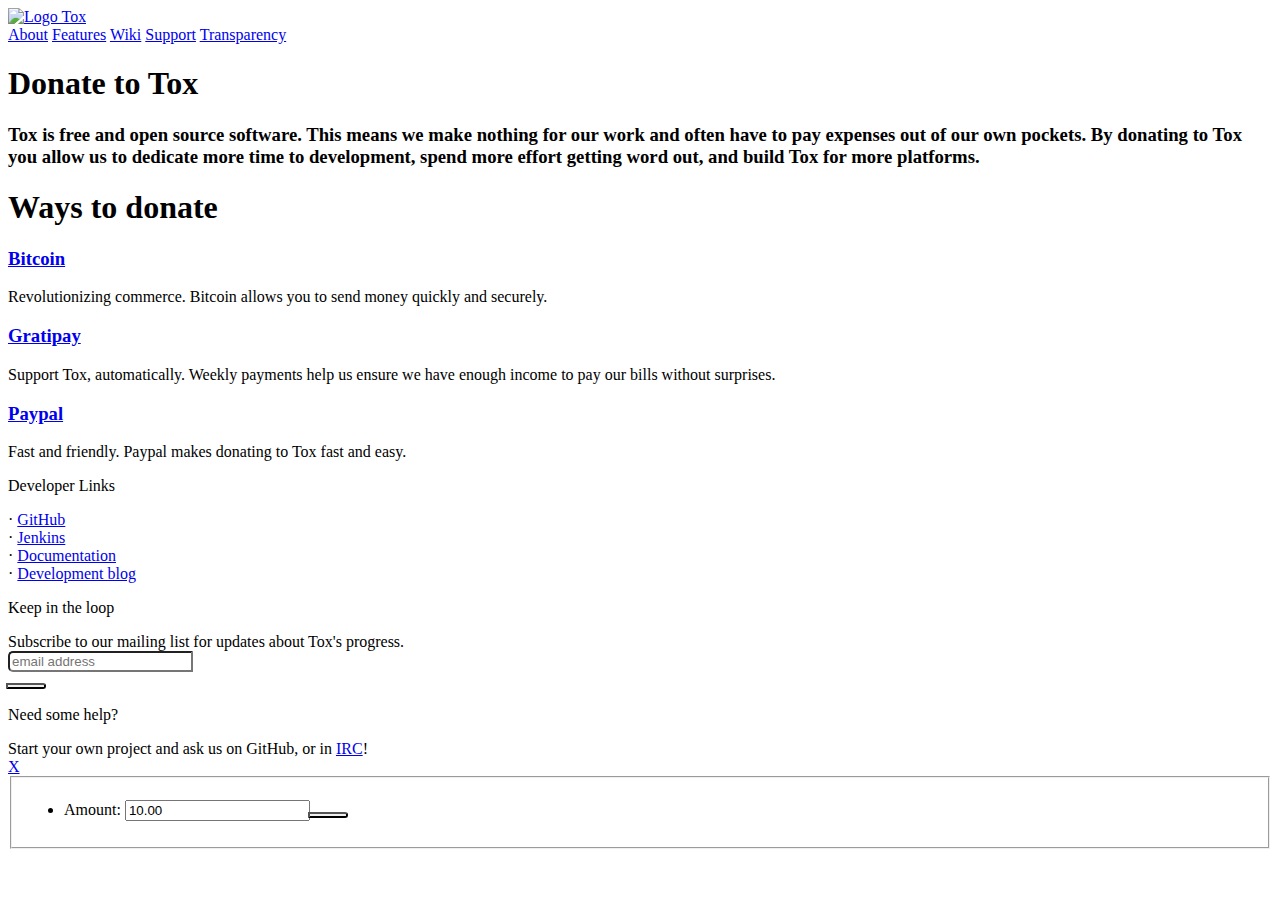
==== index.html @ 1295cfc6 "Create index.html" ====
<!DOCTYPE html>
<html lang="en">
<head>
	<meta charset="utf-8">
	<title>Donating to Tox</title>
	<meta name="keywords" content="tox,messenger,instant messaging,secure,decentralized,friendly,github,open source,voice,calling">
	<meta name="author" content="">
	<meta name="viewport" content="width=device-width, initial-scale=1">
	<meta property="og:image" content="https://tox.im/assets/imgs/LockOnly.png">
	<link rel="shortcut icon" type="image/icon" href="/assets/imgs/favicon.ico">
	<!-- CSS -->
	<link rel="image_src" href="/assets/imgs/LockOnly.png">
	<style>
	@import url('/assets/css/custom.min.css');
	@import url('/assets/css/tuktuk.min.css');
	@import url('/assets/css/tuktuk.theme.min.css');
	@import url('/assets/css/tuktuk.icons.min.css');
	@import url('/assets/css/font-awesome.css');
	@import url('/assets/css/font-awesome.min.css');
	@import url('/assets/css/popup.css');
	</style>
</head>

<body >
        <!--[if lte IE 8]>
            <p class="browserupgrade">You are using an <strong>outdated</strong> browser. Please <a href="http://browsehappy.com/">upgrade your browser</a> to improve your experience.</p>
        <![endif]-->
	<header class="bck light padding">
		<div class="row">
			<div class="column_2">
				<a href="."><img src="/assets/imgs/logo_head.png" alt="Logo Tox" class="logo on-left"></a>
			</div>
			<nav class="column_10 text right bold">
				<a href="#about">About</a>
				<a href="#features">Features</a>
				<a href="https://wiki.tox.im">Wiki</a>
				<a id="help" href="http://support.libtoxcore.so">Support</a>
				<a id="donate" href="http://transparency.tox.im">Transparency</a>
				<a href="https://www.facebook.com/toxproject"><span class="fa fa-facebook" style="font-size: 16.5pt; margin-left:20px; margin-top: 10px; float: right;"></span></a>
				<a href="https://twitter.com/ProjectTox"><span class="fa fa-twitter" style="font-size: 16.5pt; margin-left:20px; margin-top: 10px; float: right;"></span></a>
			</nav>
		</div>
	</header>

	<section class="bck theme padding"  id="about">
		<div class="row text center book">
			<div class="column_10 offset_1">
				<h1 class="text bold color light">Donate to Tox</h1>
				<h3>Tox is free and open source software. This means we make nothing for our work and often have to pay expenses out of our own pockets. By donating to Tox you allow us to dedicate more time to development, spend more effort getting word out, and build Tox for more platforms.</h3>
			</div>
		</div>
	</section>

	<section class="bck light padding" id="features">
		<div class="row text center book margin-bottom">
			<div class="column_10 offset_1">
				<h1 class="text bold">Ways to donate</h1>
			</div>
		</div>
		<div class="row text center">
			<div class="column_4 margin-bottom"><a href="#openModal">
				<span class="fa fa-btc" style="font-size: 55pt;"></span>
				<h3 class="text bold">Bitcoin</h3></a>
				<p>Revolutionizing commerce.
 Bitcoin allows you to send money quickly and securely.</p>
			</div>
			<div class="column_4 margin-bottom"><a href="https://gratipay.com/ProjectTox">
				<span class="fa fa-calendar" style="font-size: 55pt;"></span>
				<h3 class="text bold">Gratipay</h3></a>
				<p>Support Tox, automatically.
 Weekly payments help us ensure we have enough income to pay our bills without surprises.</p>
			</div>
			<div class="column_4 margin-bottom">
				<form action="https://www.paypal.com/cgi-bin/webscr" method="post" name="paypal" target="_top">
				<input type="hidden" name="cmd" value="_s-xclick">
				<input type="hidden" name="hosted_button_id" value="69BCH4ATPZ5YY">
				<a href="#" onclick="document.paypal.submit();">
				<span class="fa fa-paypal" style="font-size: 55pt;"></span>
				<h3 class="text bold">Paypal</h3></a></form>
				<p>Fast and friendly.
 Paypal makes donating to Tox fast and easy.</p>
			</div>
		</div>
	</section>
	<footer>
		<section class="bck dark padding">
			<div class="row margin-top margin-bottom">
				<div class="column_3">
					<p class="text bold big">Developer Links</p>
					&middot; <a href="https://github.com/irungentoo/ProjectTox-Core">GitHub</a><br>
					&middot; <a href="https://jenkins.libtoxcore.so/">Jenkins</a><br>
					&middot; <a href="https://libtoxcore.so/">Documentation</a><br>
					&middot; <a href="//blog.libtoxcore.so/">Development blog</a><br>
				</div>
				<div class="column_4 offset_1">
					<p class="text bold big">Keep in the loop</p>
					Subscribe to our mailing list for updates about Tox's progress.
					<form action="//tox.us7.list-manage.com/subscribe/post?u=127f0bc6d65fa4f980565d751&amp;id=0cb34cab55" method="post" id="mc-embedded-subscribe-form" name="mc-embedded-subscribe-form" class="validate" target="_blank" novalidate>
						<div id="clear">
							<input type="email" value="" style="border-radius: 5px 0px 0px 5px !important;" name="EMAIL" class="mce-email" id="mce-EMAIL" placeholder="email address" required>
						</div>
						<div id="clear1">
							<button type="submit" style="width: 40px; line-height: 2.3em; margin-top: 3px; margin-left:-2px; border-radius: 0px 5px 5px 0px !important;" value="Subscribe" name="subscribe" id="mc-embedded-subscribe" class="fa fa-envelope-o"></button>
						</div>
					</form>
				</div>
				<div class="column_3 offset_1">
					<p class="text bold big">Need some help?</p>
					Start your own project and ask us on <span class="text normal">GitHub</span>, or in <a href="ircs://irc.freenode.net/tox" class="text bold underline color theme">IRC</a>!
				</div>
			</div>
		</section>

		<div id="openModal" class="modalDialog">
			<div>
				<a href="#close" title="Close" class="close">X</a>

  <form class="bitpay-donate" action="https://bitpay.com/checkout" method="post" onsubmit="return checkRequiredFields(this);">
    <input name="action" type="hidden" value="checkout">
    <fieldset>
      <ul>
        
        <li class="bitpay-donate-field">
          <label>Amount:</label>
          <input name="price" type="number" value="10.00" placeholder="Amount" maxlength="8" min="0.01" step="0.01" pattern="\d?\d\.\d\d"/><button type="submit" style="width: 40px; line-height: 2.3em; margin-top: 3px; margin-left:-2px; border-radius: 0px 5px 5px 0px !important;" name="pay" class="fa fa-bitcoin" onerror="this.onerror=null";></button>
        </li>
        
      </ul>
      <input type="hidden" name="data" value="l0sbpvD12XlNBAPFONzQzPJdfN64IDdigLyfGYvk3WqfMtJndmd4cPwmzPKyRec08DqEsSuVdLIK1VJ/BFn3btBfdefy6TRRX7yhJOegK7Ol+ZK3eJwtVw7SwaGBmsDgINiLGie8GgTJdGPhHLyMwrmwkI/39ORqG2Eq7I8l2YVaKWzDZFHh2XhtEn3JOB7B"> 
    </fieldset>
  </form>
  <script type="text/javascript">
  function checkRequiredFields(form){
    function isFilled(field){
      if (field.value.length < 1){
        return false;
      }
      return true;
    }
    var elements = form.elements;
    var invalid = false;
    for(var i=0; i<elements.length; i++) {
      elements[i].className = elements[i].className.replace('bitpay-donate-error', '');
      if(elements[i].className.indexOf("required") != -1) {
        if(!isFilled(elements[i])){
          elements[i].className = elements[i].className + ' bitpay-donate-error';
          invalid = true;
        };
      };
    }
    if ( invalid ) {
       return false;
    }
    var donationElement = document.getElementById('donation-value');
    if(donationElement){
      var enteredDonation = Number(donationElement.value);
      var maximumDonation = Number(document.getElementById('reference-maximum').value);
      if(enteredDonation > maximumDonation){ 
        alert("Your donation was larger than the allowed maximum of " + Number(maximumDonation).toFixed(2))
        return false;
      };
    };
    return true;
  };
  </script>
			</div>
		</div>
	</footer>
</body>
</html>
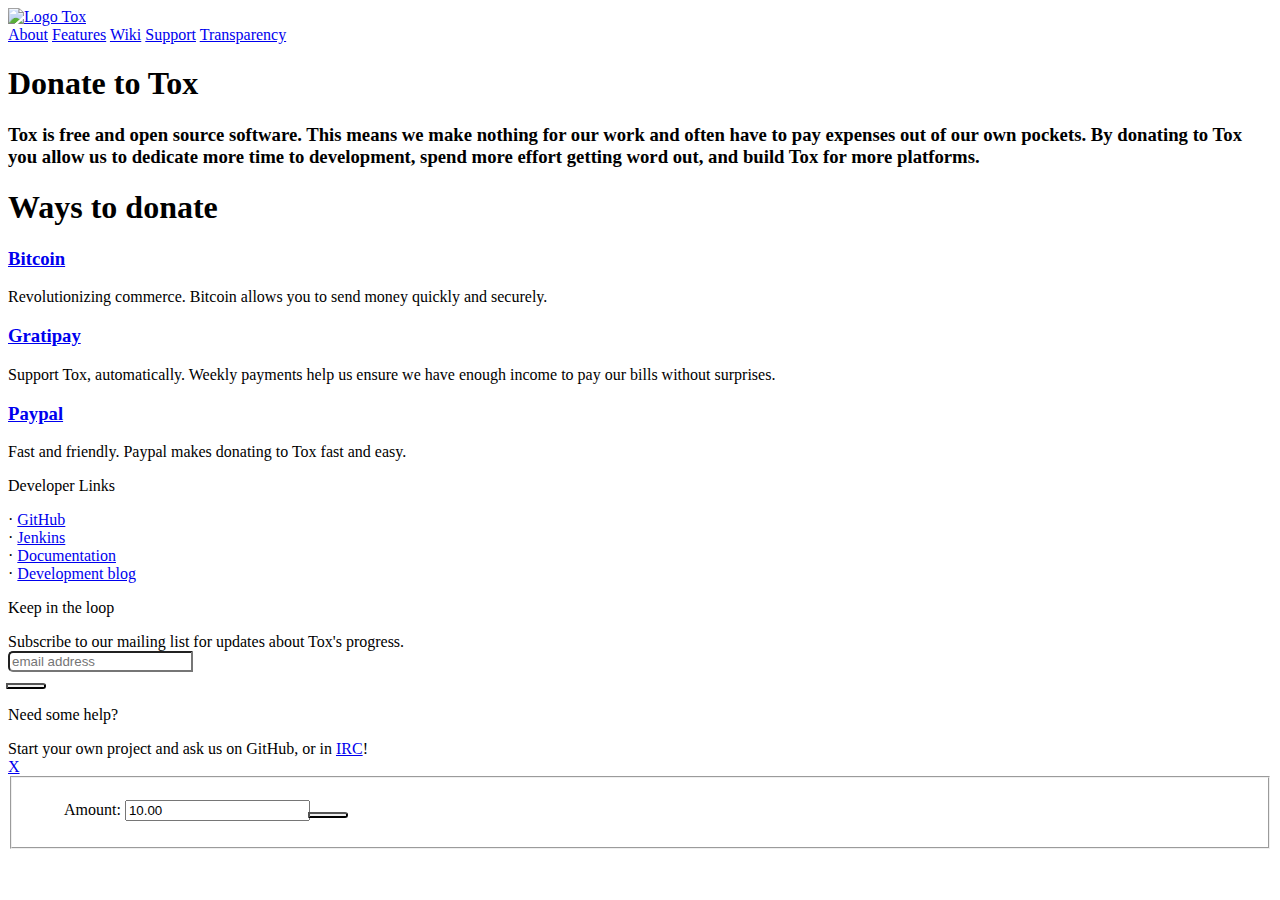
==== commit 47dab185: "?" ====
--- a/index.html
+++ b/index.html
@@ -120,8 +120,8 @@
     <fieldset>
       <ul>
         
-        <li class="bitpay-donate-field">
-          <label>Amount:</label>
+        <li style="list-style-type: none;" class="bitpay-donate-field">
+          <label style="margin-top: 7px;">Amount:</label>
           <input name="price" type="number" value="10.00" placeholder="Amount" maxlength="8" min="0.01" step="0.01" pattern="\d?\d\.\d\d"/><button type="submit" style="width: 40px; line-height: 2.3em; margin-top: 3px; margin-left:-2px; border-radius: 0px 5px 5px 0px !important;" name="pay" class="fa fa-bitcoin" onerror="this.onerror=null";></button>
         </li>
         
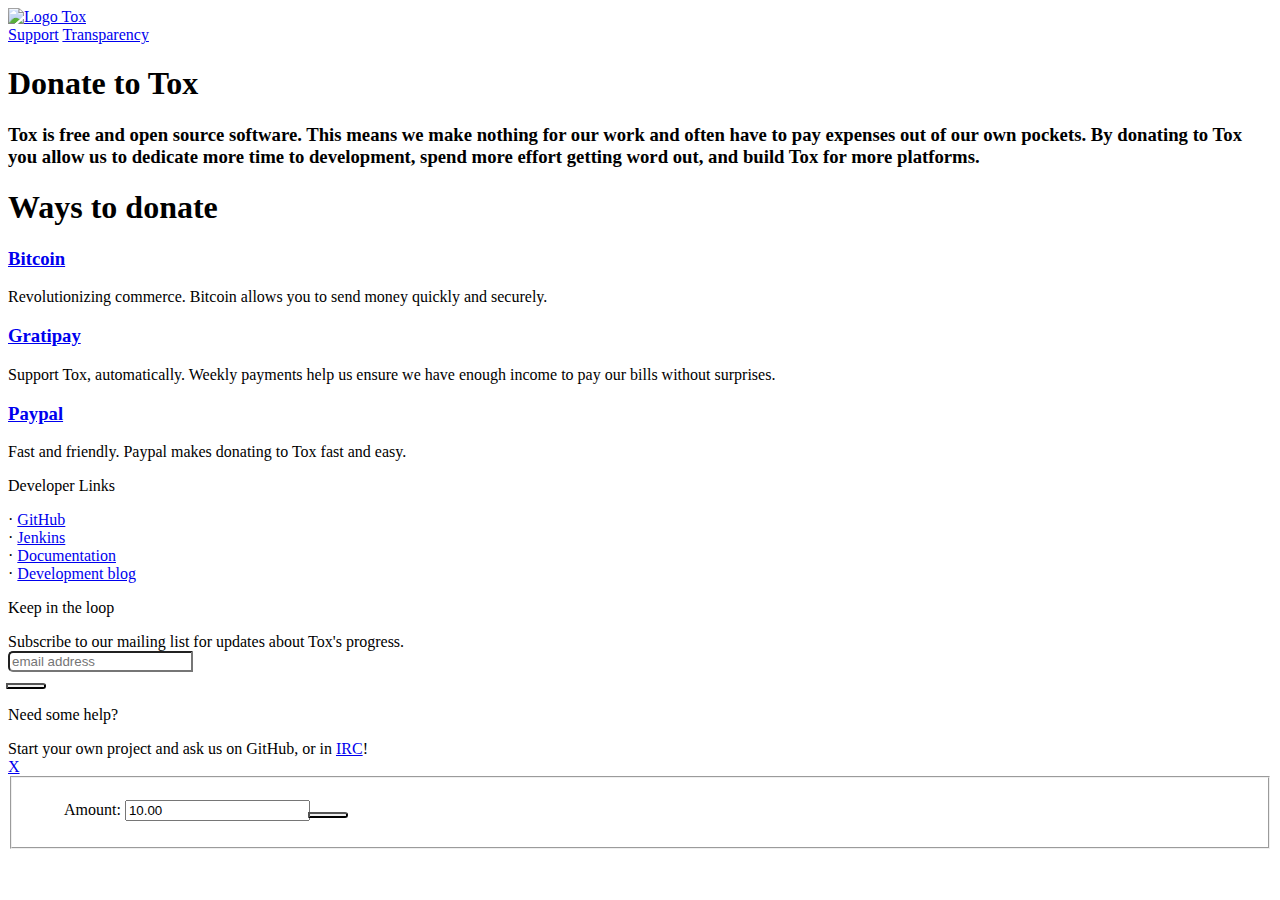
==== commit a055796c: "Update index.html" ====
--- a/index.html
+++ b/index.html
@@ -28,12 +28,9 @@
 	<header class="bck light padding">
 		<div class="row">
 			<div class="column_2">
-				<a href="."><img src="/assets/imgs/logo_head.png" alt="Logo Tox" class="logo on-left"></a>
+				<a href="//tox.im"><img src="/assets/imgs/logo_head.png" alt="Logo Tox" class="logo on-left"></a>
 			</div>
 			<nav class="column_10 text right bold">
-				<a href="#about">About</a>
-				<a href="#features">Features</a>
-				<a href="https://wiki.tox.im">Wiki</a>
 				<a id="help" href="http://support.libtoxcore.so">Support</a>
 				<a id="donate" href="http://transparency.tox.im">Transparency</a>
 				<a href="https://www.facebook.com/toxproject"><span class="fa fa-facebook" style="font-size: 16.5pt; margin-left:20px; margin-top: 10px; float: right;"></span></a>
@@ -122,7 +119,7 @@
         
         <li style="list-style-type: none;" class="bitpay-donate-field">
           <label style="margin-top: 7px;">Amount:</label>
-          <input name="price" type="number" value="10.00" placeholder="Amount" maxlength="8" min="0.01" step="0.01" pattern="\d?\d\.\d\d"/><button type="submit" style="width: 40px; line-height: 2.3em; margin-top: 3px; margin-left:-2px; border-radius: 0px 5px 5px 0px !important;" name="pay" class="fa fa-bitcoin" onerror="this.onerror=null";></button>
+          <input name="price" type="number" value="10.00" placeholder="Amount" maxlength="8" min="0.01" step="0.01" pattern="\d?\d\.\d\d"/><button type="submit" style="width: 40px; line-height: 2.3em; margin-top: 3px; margin-left:-2px; border-radius: 0px 5px 5px 0px !important;" name="pay" class="fa fa-usd" onerror="this.onerror=null";></button>
         </li>
         
       </ul>
